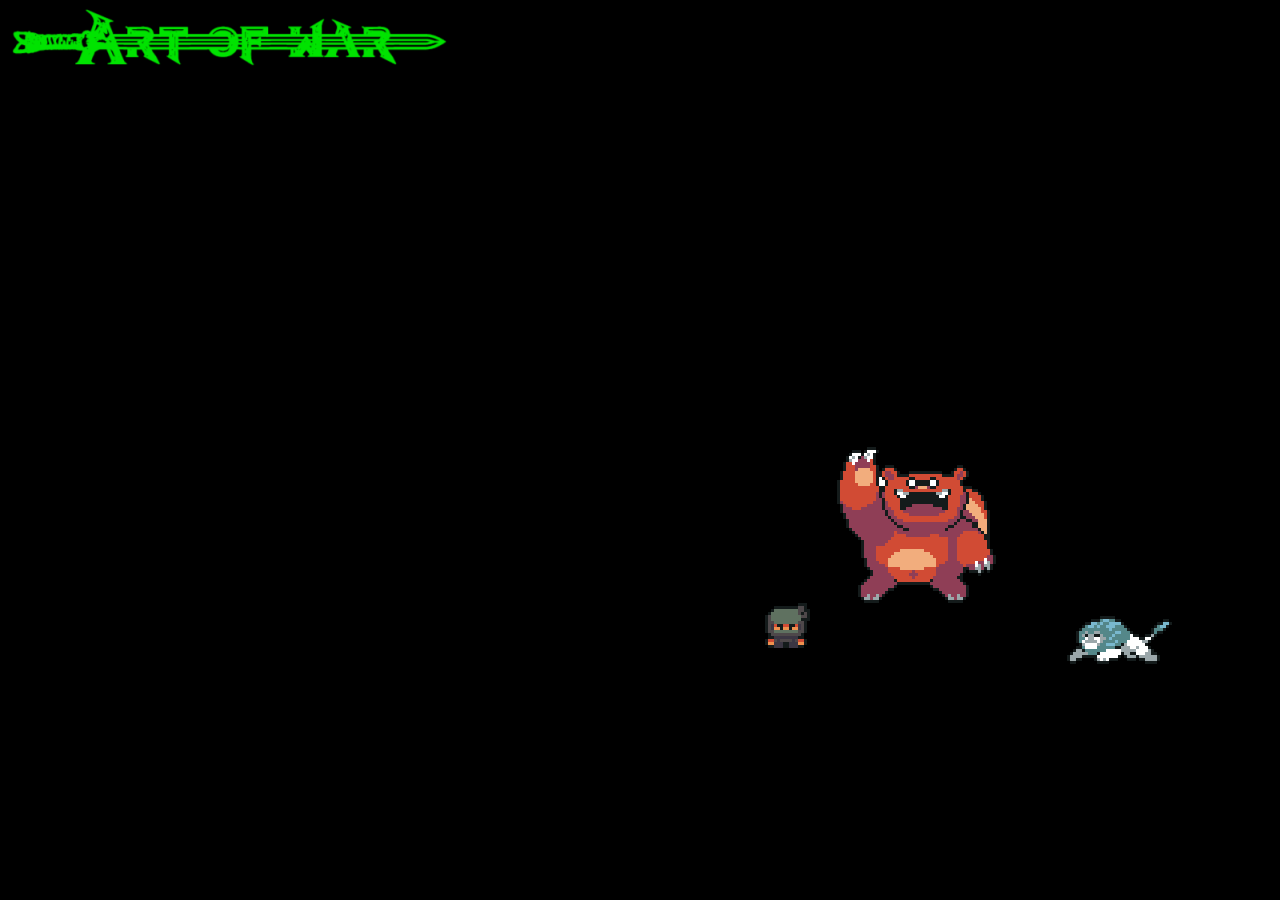
==== artofwar.html @ a6bd2977 "images" ====
<!DOCTYPE html>

<html>

    <head>

        <meta charset="utf-8"/>
        <title>Art Of War</title>
        <link rel="stylesheet" href="styles/stylesheet.css"/>

    </head>

    <body style="background-image: url('images/artofwar-background.png'); background-repeat: no-repeat;">

        <img src="images/artofwar-banner.png"/>
        
        <!--a href="resources/artofwar.zip" download="Art Of War - Unexpected!.zip">GET ART OF WAR!</a>-->

        <p>Art Of War is a 2D - </p>

    </body>

</html>
---- styles/stylesheet.css ----
body {
    background-color: black;
}

@font-face {
    font-family: pixelfont;
    src: url(font.ttf);
}

a {
    font-family: pixelfont;
    color: green;
}
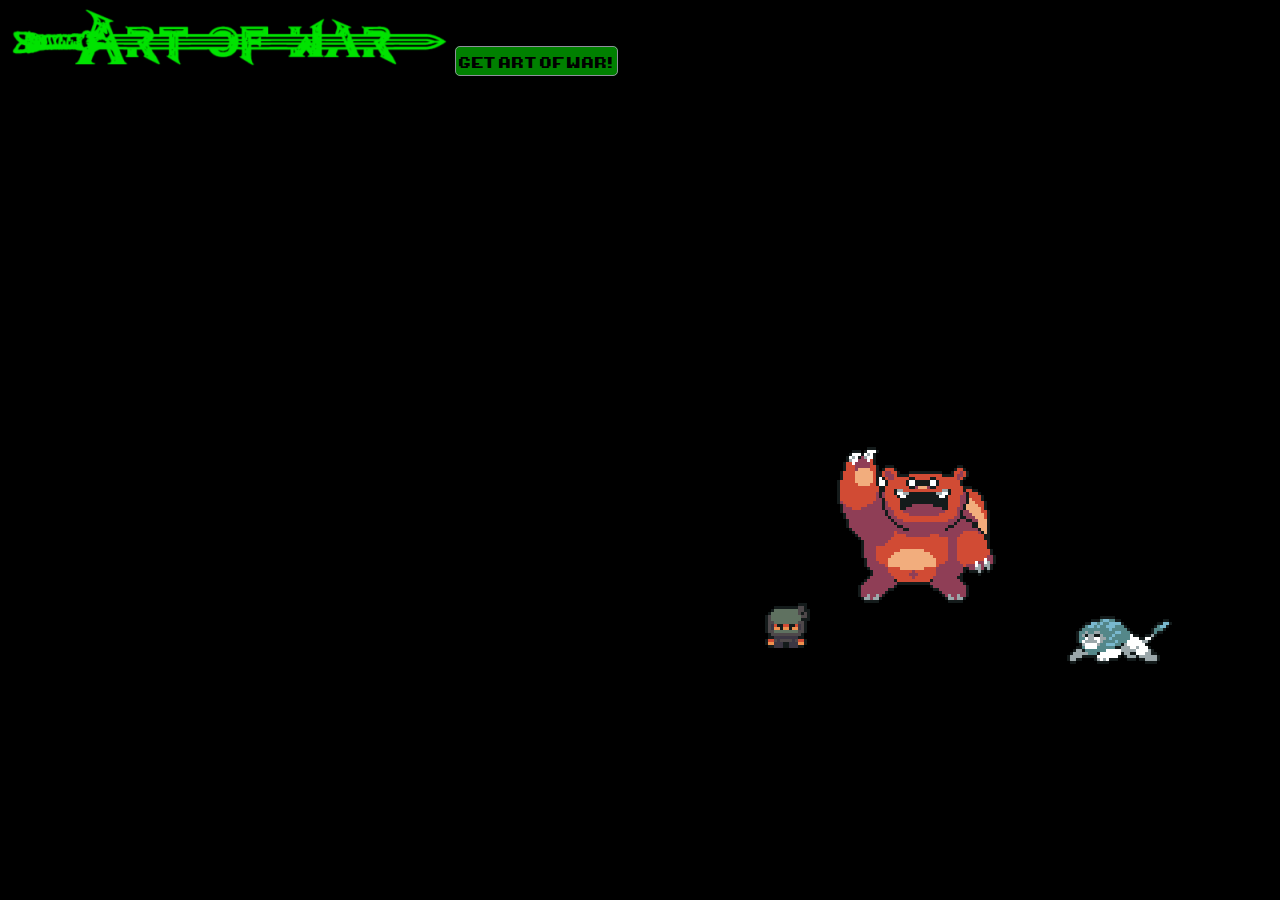
==== commit ef304906: "s" ====
--- a/artofwar.html
+++ b/artofwar.html
@@ -14,7 +14,7 @@
 
         <img src="images/artofwar-banner.png"/>
         
-        <!--a href="resources/artofwar.zip" download="Art Of War - Unexpected!.zip">GET ART OF WAR!</a>-->
+        <a href="resources/artofwar.zip" download="Art Of War - Unexpected!.zip">GET  ART  OF  WAR!</a>
 
         <p>Art Of War is a 2D - </p>
 
--- a/styles/stylesheet.css
+++ b/styles/stylesheet.css
@@ -8,6 +8,14 @@
 }
 
 a {
+    background-color: green;
+    border: 0.2px solid #8f8f9d;
+    border-radius: 5px;
+    padding: 3px;
+    color: black;
     font-family: pixelfont;
-    color: green;
-}+    font-size: medium;
+    text-align: center;
+    text-decoration: none;
+    cursor: default;
+  }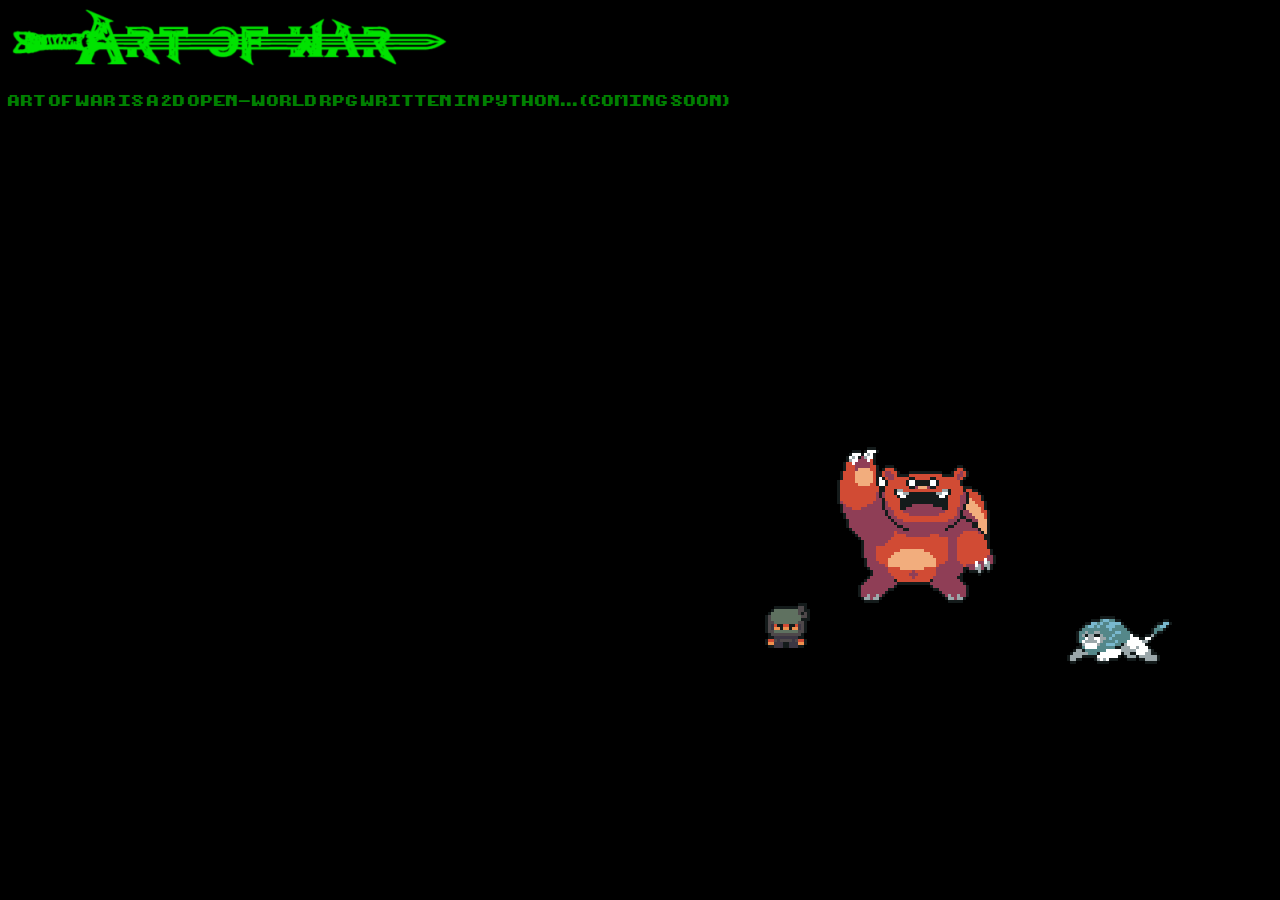
==== commit a2d73abe: "J" ====
--- a/artofwar.html
+++ b/artofwar.html
@@ -14,10 +14,9 @@
 
         <img src="images/artofwar-banner.png"/>
         
-        <a href="resources/artofwar.zip" download="Art Of War - Unexpected!.zip">GET  ART  OF  WAR!</a>
+        <!--<a href="resources/artofwar.zip" download="Art Of War - Unexpected!.zip">GET  ART  OF  WAR!</a>-->
 
-        <p>Art Of War is a 2D - </p>
-
+        <p>ART OF WAR IS A 2D OPEN-WORLD RPG WRITTEN IN PYTHON... (COMING SOON)</p>
     </body>
 
 </html>--- a/styles/stylesheet.css
+++ b/styles/stylesheet.css
@@ -14,8 +14,13 @@
     padding: 3px;
     color: black;
     font-family: pixelfont;
-    font-size: medium;
+    font-size: x-large;
     text-align: center;
     text-decoration: none;
     cursor: default;
-  }+}
+
+p {
+    color: green;
+    font-family: pixelfont;
+}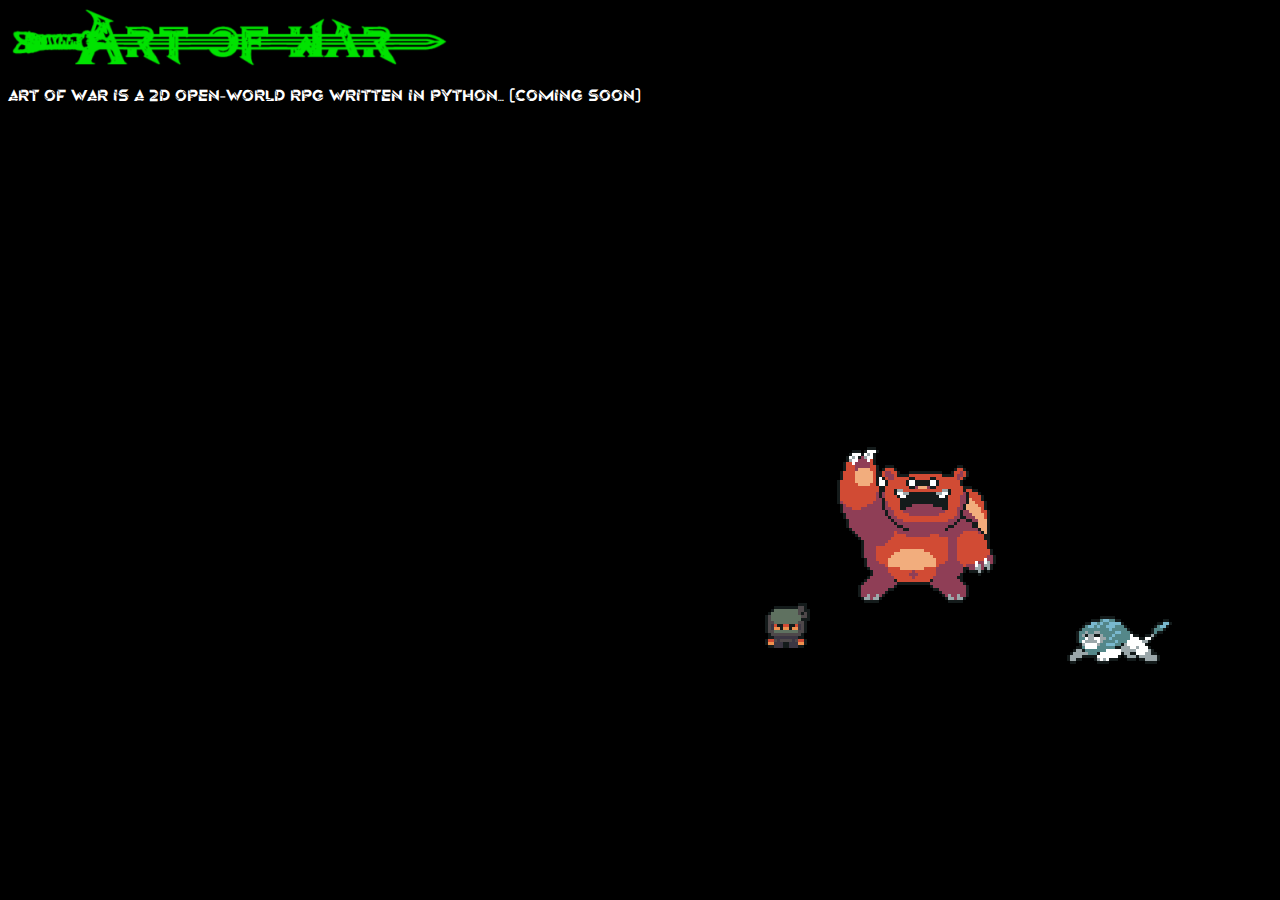
==== commit dfa68767: "added title" ====
--- a/artofwar.html
+++ b/artofwar.html
@@ -5,7 +5,7 @@
     <head>
 
         <meta charset="utf-8"/>
-        <title>Art Of War</title>
+        <title>ixodev's world</title>
         <link rel="stylesheet" href="styles/stylesheet.css"/>
 
     </head>
--- a/styles/stylesheet.css
+++ b/styles/stylesheet.css
@@ -3,17 +3,17 @@
 }
 
 @font-face {
-    font-family: pixelfont;
-    src: url(font.ttf);
+    font-family: techFont;
+    src: url(font.otf);
 }
 
 a {
-    background-color: green;
-    border: 0.2px solid #8f8f9d;
+    background-color: white;
+    border: 0.2px solid green;
     border-radius: 5px;
     padding: 3px;
     color: black;
-    font-family: pixelfont;
+    font-family: techFont;
     font-size: x-large;
     text-align: center;
     text-decoration: none;
@@ -21,6 +21,6 @@
 }
 
 p {
-    color: green;
-    font-family: pixelfont;
+    color: white;
+    font-family: techFont;
 }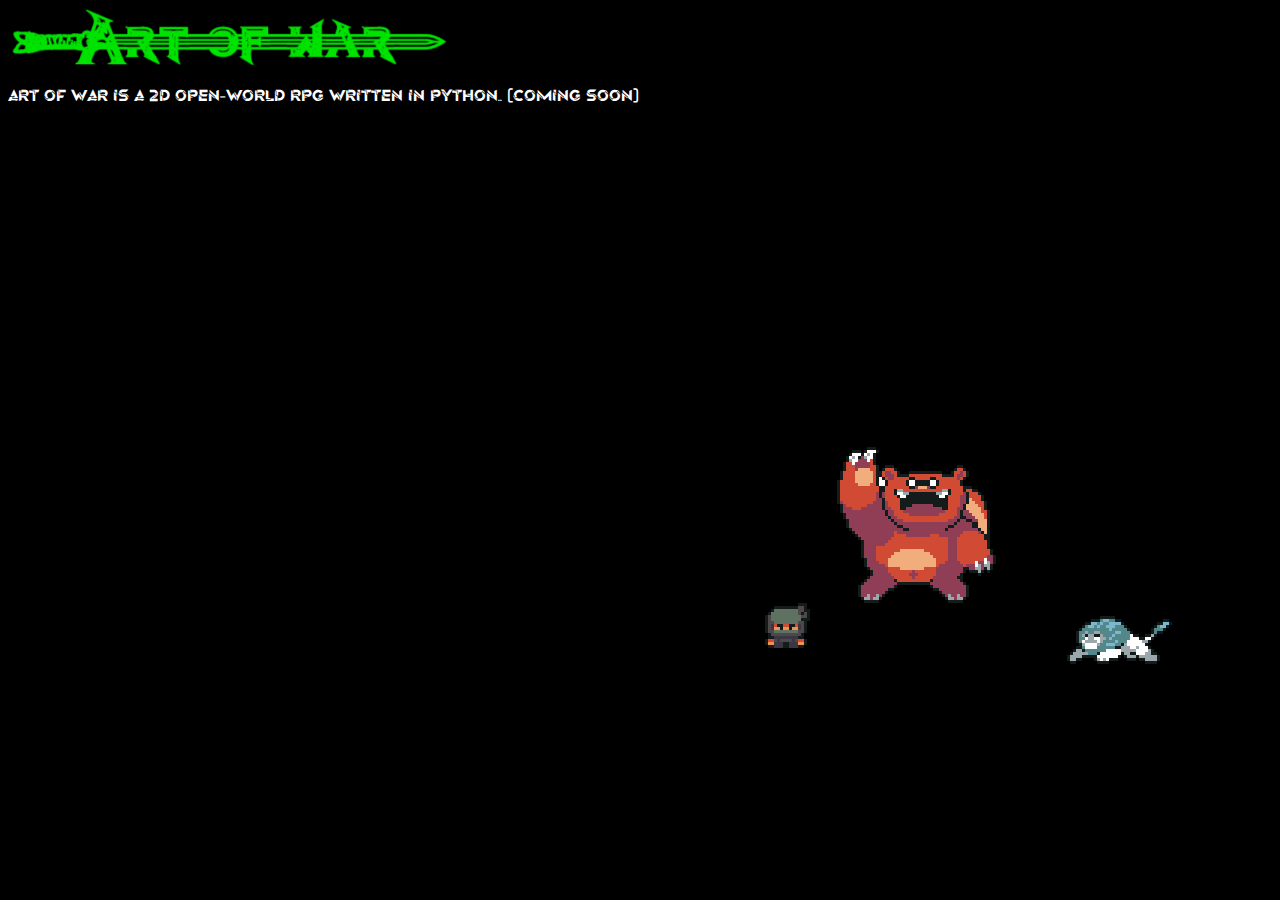
==== commit e0e98a73: "j" ====
--- a/artofwar.html
+++ b/artofwar.html
@@ -13,10 +13,8 @@
     <body style="background-image: url('images/artofwar-background.png'); background-repeat: no-repeat;">
 
         <img src="images/artofwar-banner.png"/>
-        
-        <!--<a href="resources/artofwar.zip" download="Art Of War - Unexpected!.zip">GET  ART  OF  WAR!</a>-->
 
-        <p>ART OF WAR IS A 2D OPEN-WORLD RPG WRITTEN IN PYTHON... (COMING SOON)</p>
+        <p>ART OF WAR IS A 2D OPEN-WORLD RPG WRITTEN IN PYTHON.. (COMING SOON)</p>
     </body>
 
 </html>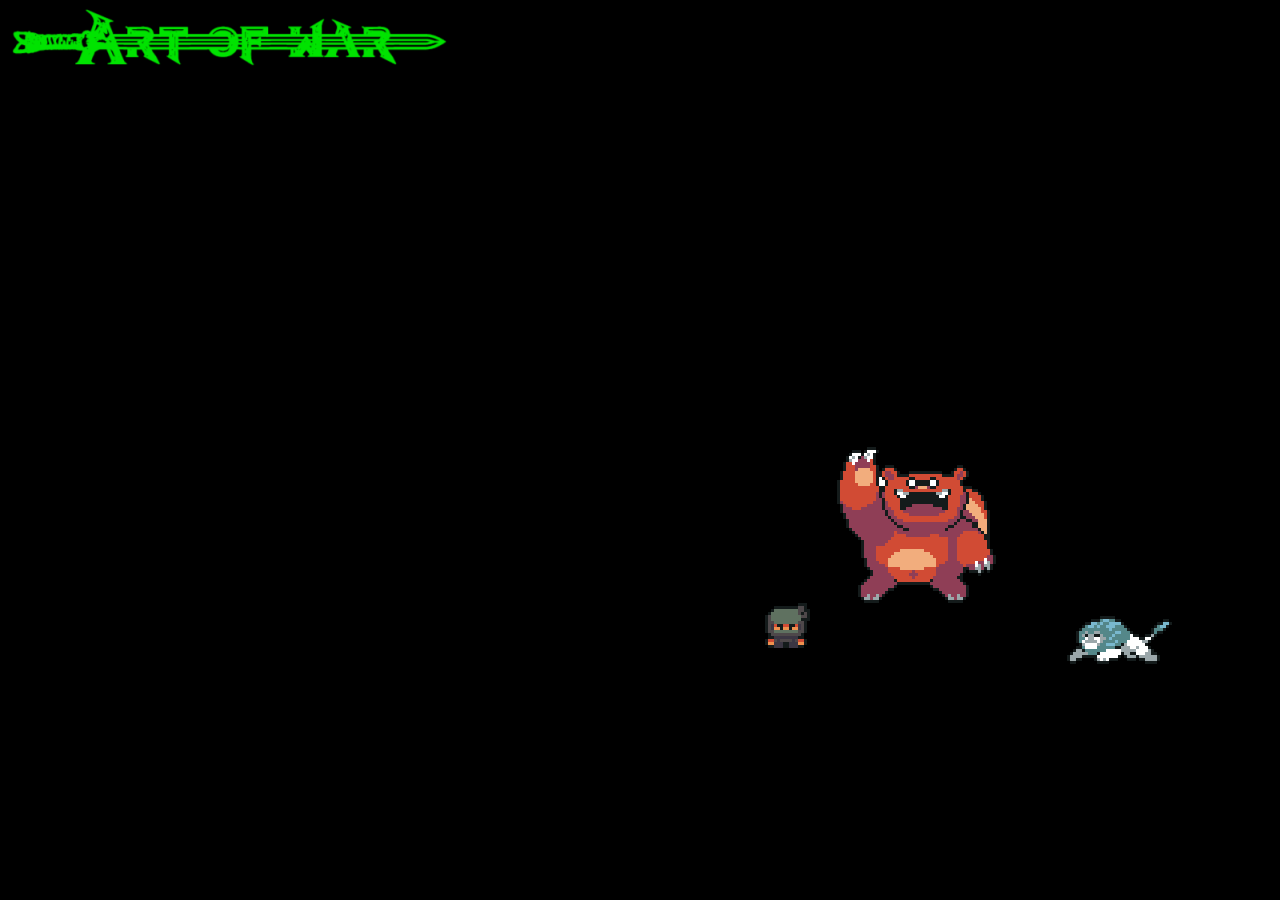
==== commit 26dfe424: "Update artofwar.html" ====
--- a/artofwar.html
+++ b/artofwar.html
@@ -6,7 +6,6 @@
 
         <meta charset="utf-8"/>
         <title>ixodev's world</title>
-        <link rel="stylesheet" href="styles/stylesheet.css"/>
 
     </head>
 
@@ -17,4 +16,4 @@
         <p>ART OF WAR IS A 2D OPEN-WORLD RPG WRITTEN IN PYTHON.. (COMING SOON)</p>
     </body>
 
-</html>+</html>
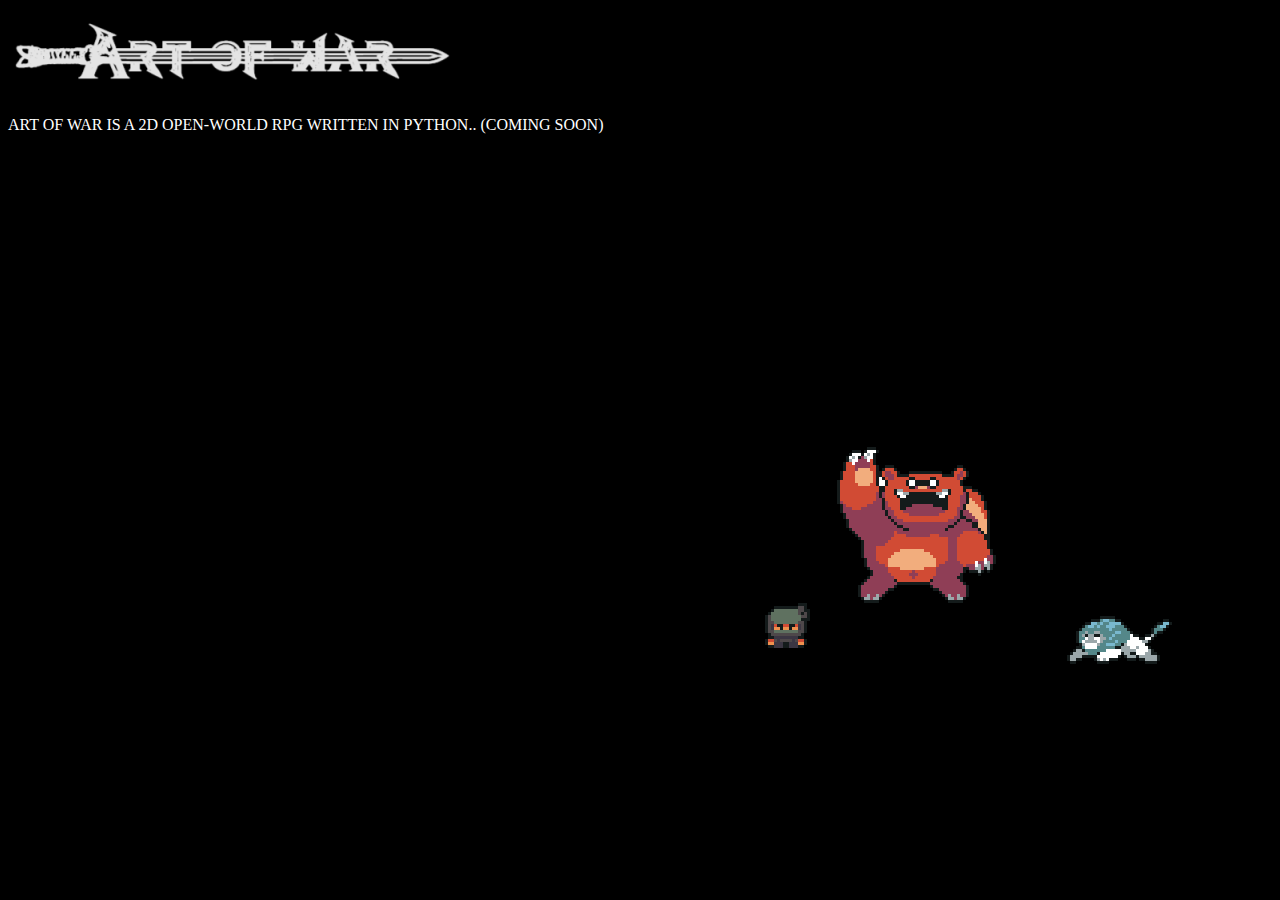
==== commit 2288b8ee: "K" ====
--- a/artofwar.html
+++ b/artofwar.html
@@ -6,7 +6,7 @@
 
         <meta charset="utf-8"/>
         <title>ixodev's world</title>
-
+        <link rel="stylesheet" href="styles/stylesheet.css"/>
     </head>
 
     <body style="background-image: url('images/artofwar-background.png'); background-repeat: no-repeat;">
--- a/styles/stylesheet.css
+++ b/styles/stylesheet.css
@@ -0,0 +1,11 @@
+body {
+    background-color: black;
+}
+
+p {
+    color: white;
+}
+
+h1 {
+    color: white;
+}